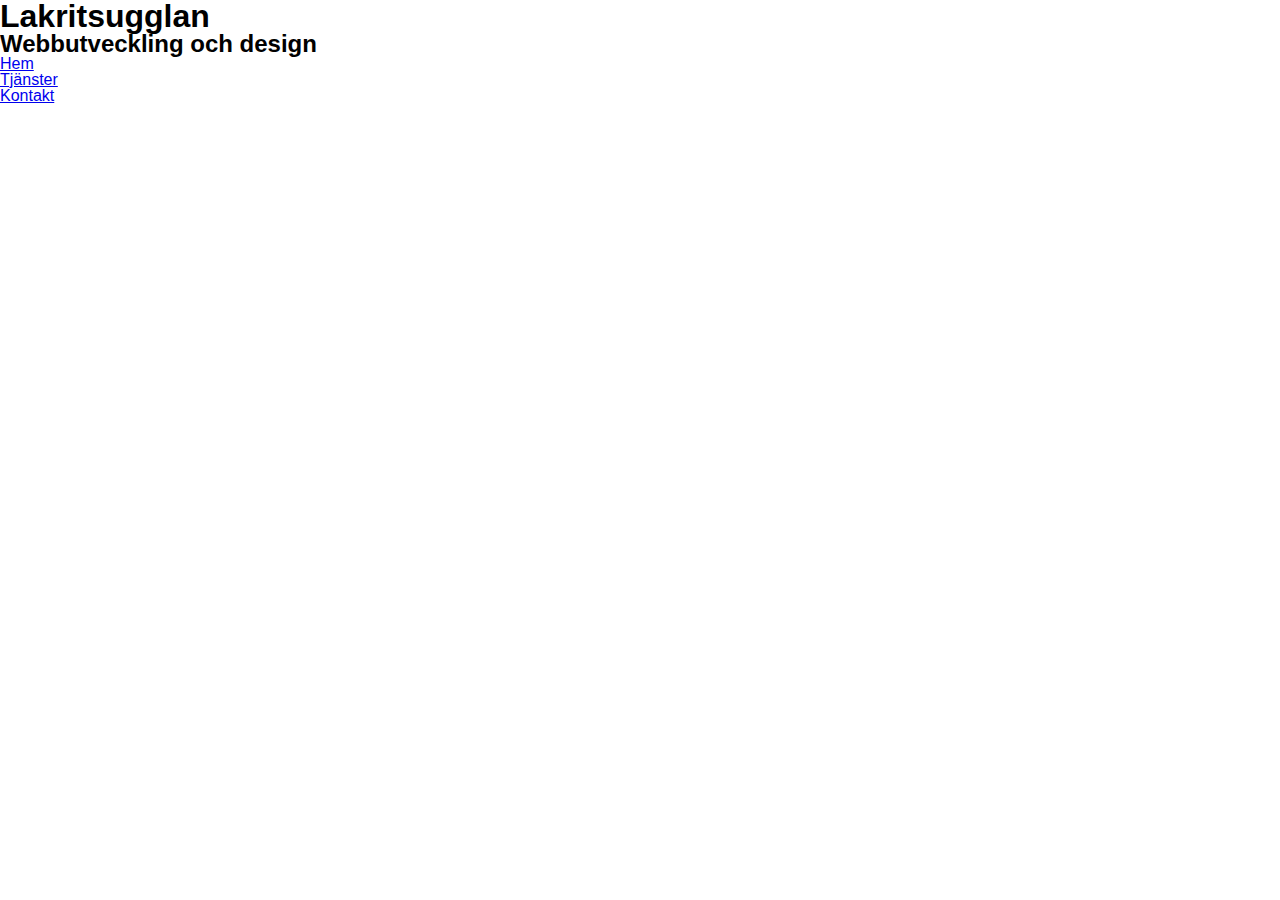
==== index.html @ 322d863d "Move files into appropriate directories" ====
<!DOCTYPE html>
<html lang="sv">
<head>
	<meta charset="utf-8" />
	<title>Page Name @ Lakritsugglan</title>
	<meta name="description" content="Avvaktar tills det finns ett riktigt innehåll med hänsyn till nyckelord osv..." />
	<meta name="author" content="Lakritsugglan" />
	<link rel="stylesheet" href="css/reset.css" />
	<link rel="stylesheet" href="css/style.css" />
</head>
<body id="pageName">
	<!-- Beginning of page content -->
	<section id="pageWrapper">
		<header id="pageHeader">
			<h1>Lakritsugglan</h1>
			<h2>Webbutveckling och design</h2>
			<nav id="pageNav">
				<ul id="pageNavList">
					<li><a href="#1">Hem</a></li>
					<li><a href="#2">Tjänster</a></li>
					<li><a href="#3">Kontakt</a></li>
				</ul>
			</nav>
		</header>

		<!-- Page main content -->

		<footer id="pageFooter">
		</footer>
	</section>
	<!-- End of page content -->
	<script src="js/script.js"></script>
</body>
</html>
---- css/style.css ----
/* Site Name CSS, yyyy-mm-dd */
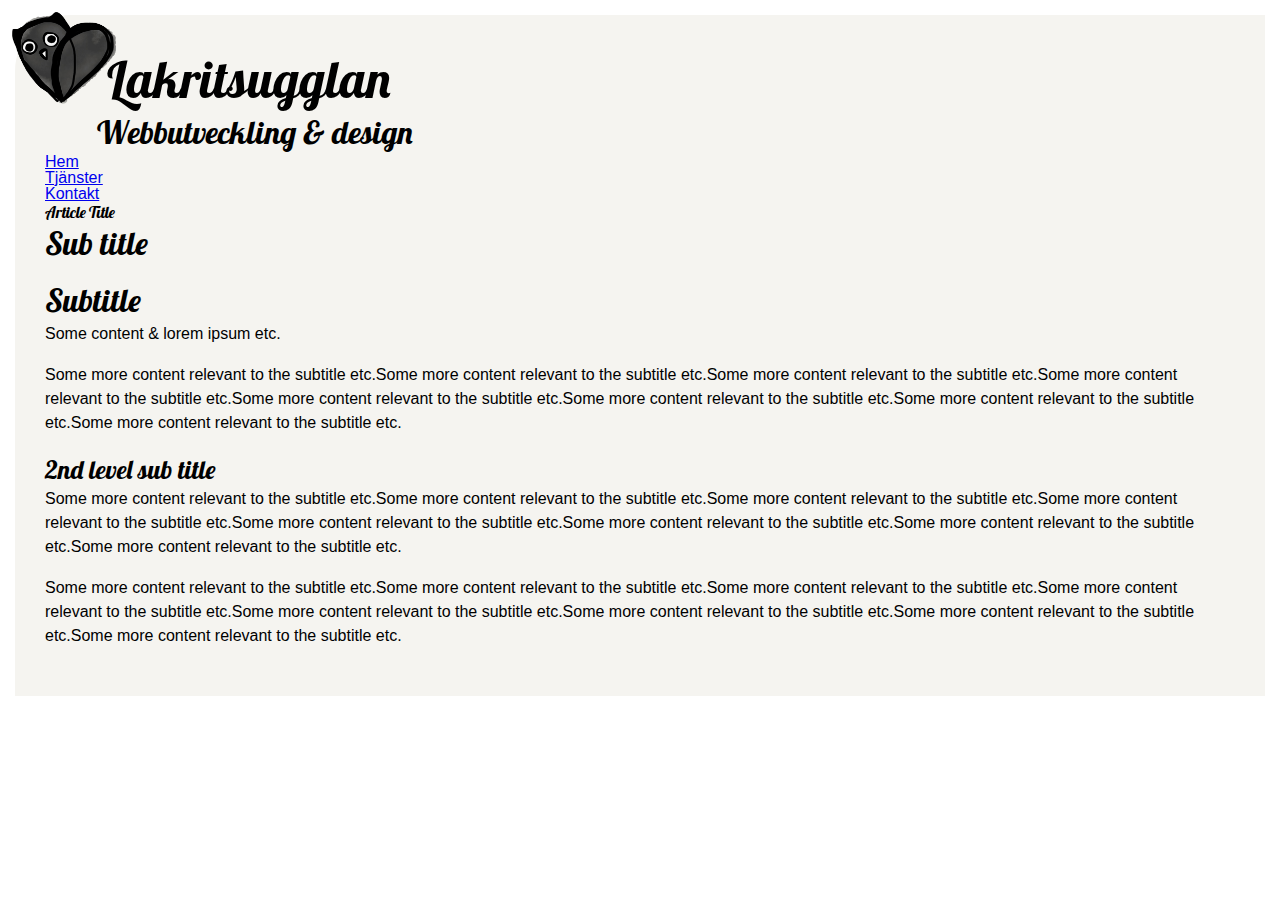
==== commit dc797b57: "Add basic styling and article filler content" ====
--- a/index.html
+++ b/index.html
@@ -6,6 +6,7 @@
 	<meta name="description" content="Avvaktar tills det finns ett riktigt innehåll med hänsyn till nyckelord osv..." />
 	<meta name="author" content="Lakritsugglan" />
 	<link rel="stylesheet" href="css/reset.css" />
+	<link href='http://fonts.googleapis.com/css?family=Lobster' rel='stylesheet' type='text/css'>
 	<link rel="stylesheet" href="css/style.css" />
 </head>
 <body id="pageName">
@@ -13,7 +14,7 @@
 	<section id="pageWrapper">
 		<header id="pageHeader">
 			<h1>Lakritsugglan</h1>
-			<h2>Webbutveckling och design</h2>
+			<h2>Webbutveckling <span class="amp">&amp;</span> design</h2>
 			<nav id="pageNav">
 				<ul id="pageNavList">
 					<li><a href="#1">Hem</a></li>
@@ -24,7 +25,18 @@
 		</header>
 
 		<!-- Page main content -->
-
+		<article>
+			<header>
+				<h1>Article Title</h1>
+				<h2>Sub title</h2>
+			</header>
+			<h2>Subtitle</h2>
+			<p>Some content <span class="amp">&amp;</span> lorem ipsum etc.</p>
+			<p>Some more content relevant to the subtitle etc.Some more content relevant to the subtitle etc.Some more content relevant to the subtitle etc.Some more content relevant to the subtitle etc.Some more content relevant to the subtitle etc.Some more content relevant to the subtitle etc.Some more content relevant to the subtitle etc.Some more content relevant to the subtitle etc.</p>
+			<h3>2nd level sub title</h3>
+			<p>Some more content relevant to the subtitle etc.Some more content relevant to the subtitle etc.Some more content relevant to the subtitle etc.Some more content relevant to the subtitle etc.Some more content relevant to the subtitle etc.Some more content relevant to the subtitle etc.Some more content relevant to the subtitle etc.Some more content relevant to the subtitle etc.</p>
+			<p>Some more content relevant to the subtitle etc.Some more content relevant to the subtitle etc.Some more content relevant to the subtitle etc.Some more content relevant to the subtitle etc.Some more content relevant to the subtitle etc.Some more content relevant to the subtitle etc.Some more content relevant to the subtitle etc.Some more content relevant to the subtitle etc.</p>
+		</article>
 		<footer id="pageFooter">
 		</footer>
 	</section>
--- a/css/style.css
+++ b/css/style.css
@@ -1 +1,73 @@
-/* Site Name CSS, yyyy-mm-dd */
+/* Site Name CSS, 2013-03-14 */
+
+#pageWrapper{
+	background:#f5f4f0;
+	border-radius:3.5em 0 0 0;
+	margin:.9375em;/*15/16*/
+	padding:1.875em;/*30/16*/
+	position:relative;
+}
+
+.amp{/*
+	font:italic 1.2em 'Book Antiqua','Bookman Old Style',Georgia,serif;
+	font-weight:bold;
+	bottom:-.1em;
+	position:relative;*/
+}
+em{
+
+}
+strong{
+
+}
+blockquote{
+
+}
+p{
+	font:normal 100%/1.5 Helvetica,Arial,Verdana,sans-serif;
+	margin:1.1em auto;
+}
+h1+p,h2+p,h3+p,h4+p{
+	margin:0 auto;
+}
+
+
+/** LINKS **/
+a{
+	
+}
+a:active,a:hover{
+	
+}
+
+
+h1,h2,h3,h4{
+	font:normal 100%/1.3 'Lobster',serif;
+	margin:.5em auto 0;
+}
+header h1,header h2,header h3{
+	margin:0;
+}
+h2{
+	font-size:2em;
+}
+h3{
+	font-size:1.6154em;
+}
+#pageHeader>h1{
+	font-size:3.2308em;
+	margin-left:1.2em;
+}
+#pageHeader>h1:before{
+	background:url(img/owl-logo.png) no-repeat;
+	background-size:contain;
+	content:'';
+	height:2em;/* 2x height/width of h1 characters */
+	left:-0.05485407353663959557188662906359em;
+	position:absolute;
+	top:-0.05485407353663959557188662906359em;/* 7.5/(16x8.5454) */
+	width:2em;
+}
+#pageHeader>h2{
+	margin-left:1.6154em;
+}
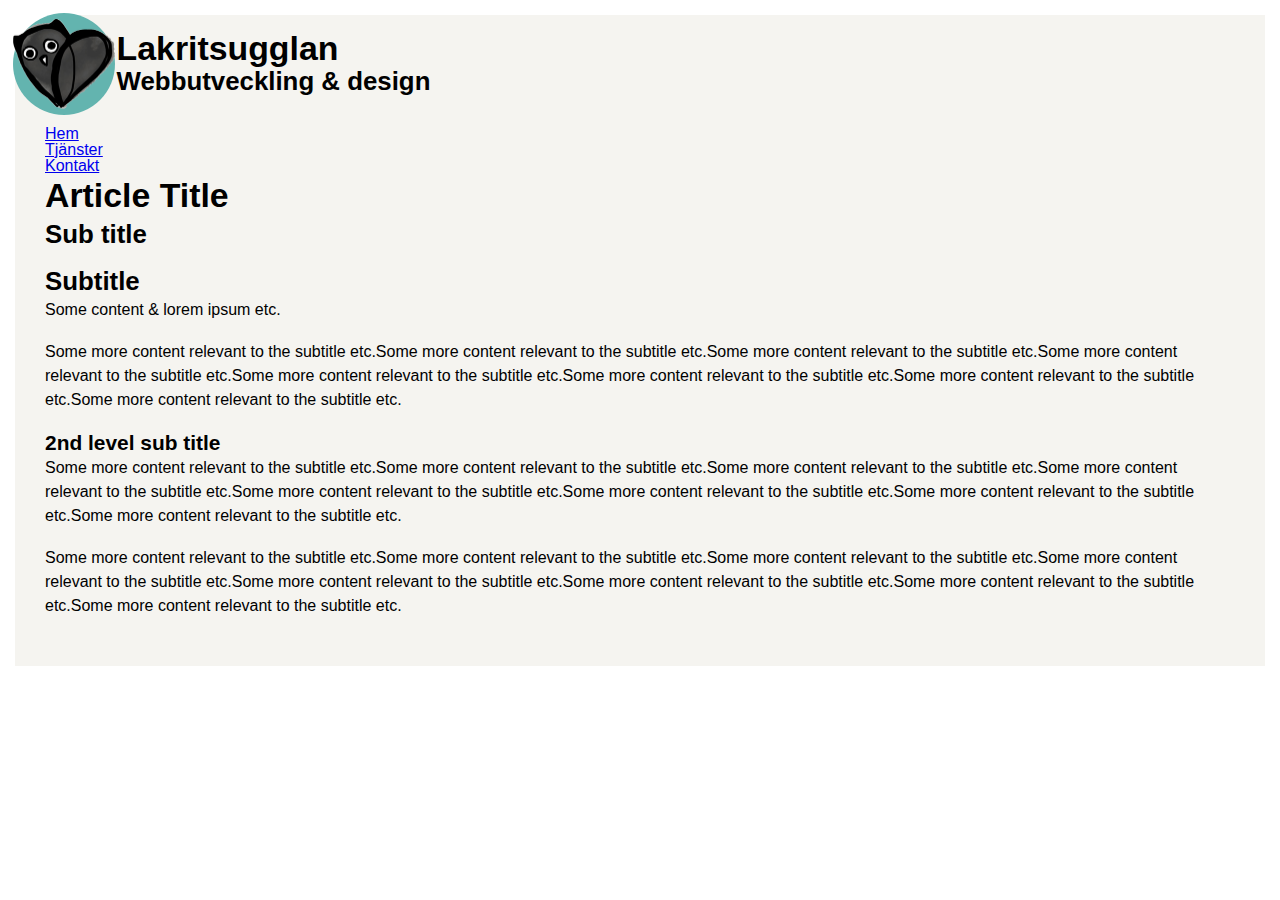
==== commit 41a10543: "Add hgroup in header and adjust headline margins" ====
--- a/index.html
+++ b/index.html
@@ -6,15 +6,16 @@
 	<meta name="description" content="Avvaktar tills det finns ett riktigt innehåll med hänsyn till nyckelord osv..." />
 	<meta name="author" content="Lakritsugglan" />
 	<link rel="stylesheet" href="css/reset.css" />
-	<link href='http://fonts.googleapis.com/css?family=Lobster' rel='stylesheet' type='text/css'>
 	<link rel="stylesheet" href="css/style.css" />
 </head>
 <body id="pageName">
 	<!-- Beginning of page content -->
 	<section id="pageWrapper">
 		<header id="pageHeader">
-			<h1>Lakritsugglan</h1>
-			<h2>Webbutveckling <span class="amp">&amp;</span> design</h2>
+			<hgroup>
+				<h1>Lakritsugglan</h1>
+				<h2>Webbutveckling <span class="amp">&amp;</span> design</h2>
+			</hgroup>
 			<nav id="pageNav">
 				<ul id="pageNavList">
 					<li><a href="#1">Hem</a></li>
--- a/css/style.css
+++ b/css/style.css
@@ -5,7 +5,9 @@
 	border-radius:3.5em 0 0 0;
 	margin:.9375em;/*15/16*/
 	padding:1.875em;/*30/16*/
+	padding-top:.9375em;
 	position:relative;
+	z-index:0
 }
 
 .amp{/*
@@ -42,32 +44,53 @@
 
 
 h1,h2,h3,h4{
-	font:normal 100%/1.3 'Lobster',serif;
+	font:bold 100%/1.3 sans-serif,monospace,Impact,sans-serif;
 	margin:.5em auto 0;
 }
 header h1,header h2,header h3{
 	margin:0;
 }
+h1{
+	font-size:2.1154em;
+}
 h2{
-	font-size:2em;
+	font-size:1.6154em;
 }
 h3{
-	font-size:1.6154em;
+	font-size:1.3077em;
 }
-#pageHeader>h1{
-	font-size:3.2308em;
-	margin-left:1.2em;
+#pageHeader h1{
+	margin-left:2.1154em;/* 2.1154^2 */
+	margin-right:1em;
+	z-index:12;
 }
-#pageHeader>h1:before{
-	background:url(img/owl-logo.png) no-repeat;
-	background-size:contain;
+#pageHeader h2{
+	margin-left:2.7701604308530394948619536956791em;/* 2.1154^2/1,6154 */
+}
+#pageHeader h1:before,
+#pageHeader h1:after{
+	background:#63b4af;
+	border-radius:2em;/* circle */
 	content:'';
-	height:2em;/* 2x height/width of h1 characters */
+	height:3em;/* 3x height/width of h1 characters */
 	left:-0.05485407353663959557188662906359em;
 	position:absolute;
 	top:-0.05485407353663959557188662906359em;/* 7.5/(16x8.5454) */
-	width:2em;
+	width:3em;
+	z-index:-1;
 }
-#pageHeader>h2{
-	margin-left:1.6154em;
+#pageHeader h1:before{
+	background:url(img/owl-logo.png) no-repeat center center;
+	background-size:100% auto;
+	border-radius:0;
+	z-index:1;
 }
+
+
+
+#pageHeader h1,#pageHeader h2{
+	line-height:1.1em;
+}
+#pageHeader hgroup{
+	min-height:6em;/* 2*3, prevents elements in header to cover logo */
+}